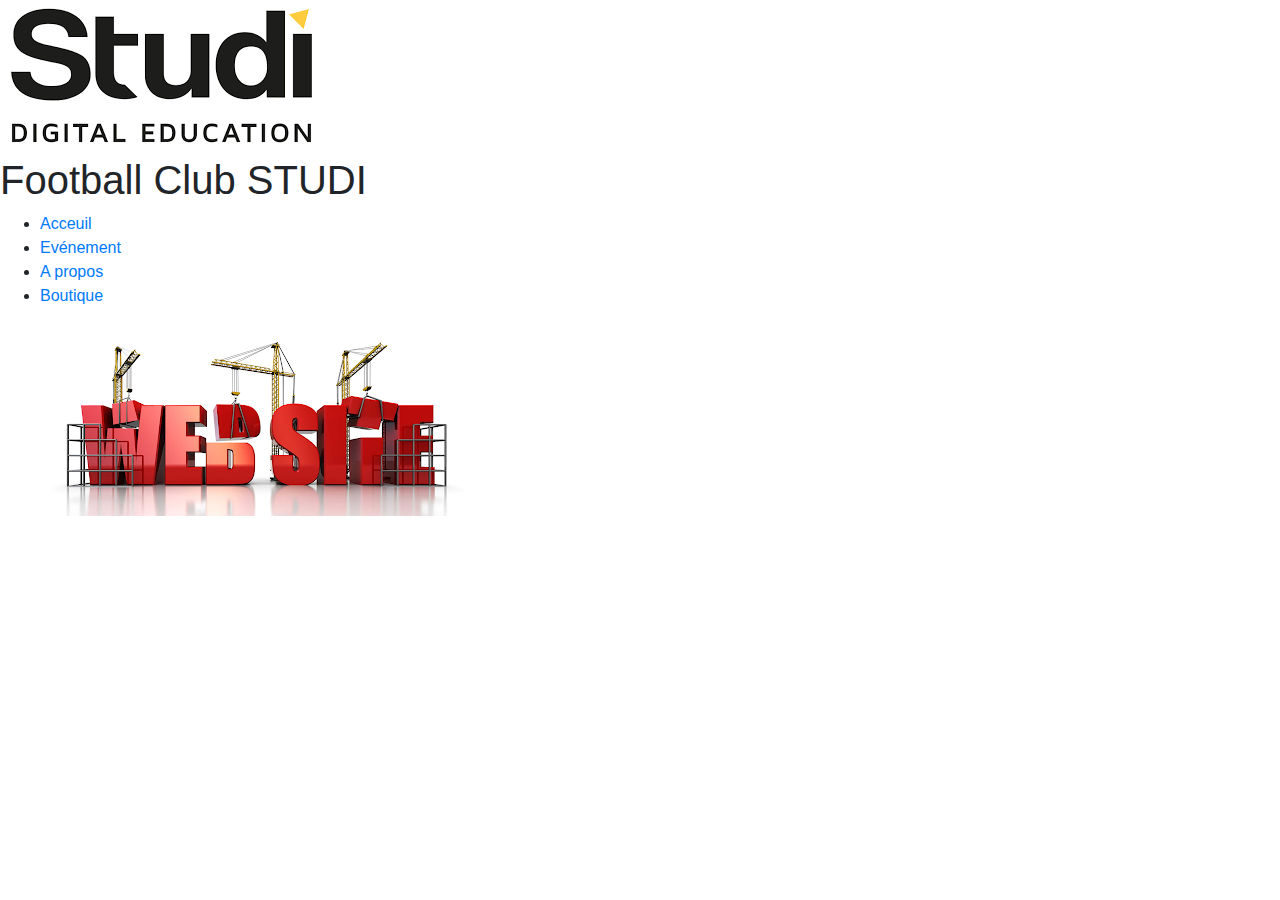
==== A_Propos.html @ eddeb04f "Add content in HTML files - Create virtually pages A Propos and Boutique - Add pictures" ====
<!DOCTYPE html>
<html lang="fr">
    <head>
        <meta charset="utf-8">
        <title> Football Club Studi </title>
        <meta name="description" content="A propos de l'association du Football Club Studi">
        <link href="bootstrap-4.4.1-dist/css/bootstrap.min.css" rel="stylesheet" />
        <link href="style.css" rel="stylesheet" />
    </head>
    <body>
        <header>
            <a href="FC_Studi.html">
                <img src="logo_studi.png" alt="logo">
            </a>
            <h1> Football Club STUDI </h1>
                <nav>
                    <ul>
                        <li> <a href="./FC_Studi.html"> Acceuil </a></li>
                        <li> <a href="./Event_FC_Studi.html"> Evénement </a></li>
                        <li> <a href="./A_Propos.html"> A propos </a> </li>
                        <li> <a href="./Boutique_FCStudi.html"> Boutique </a> </li>
                    </ul>
                </nav>
        </header>
            <section>
                <div> 
                    <img src="./site_en_construction.png">
                </div>
            </section>
    </body>
        <footer>

        </footer>
</html>
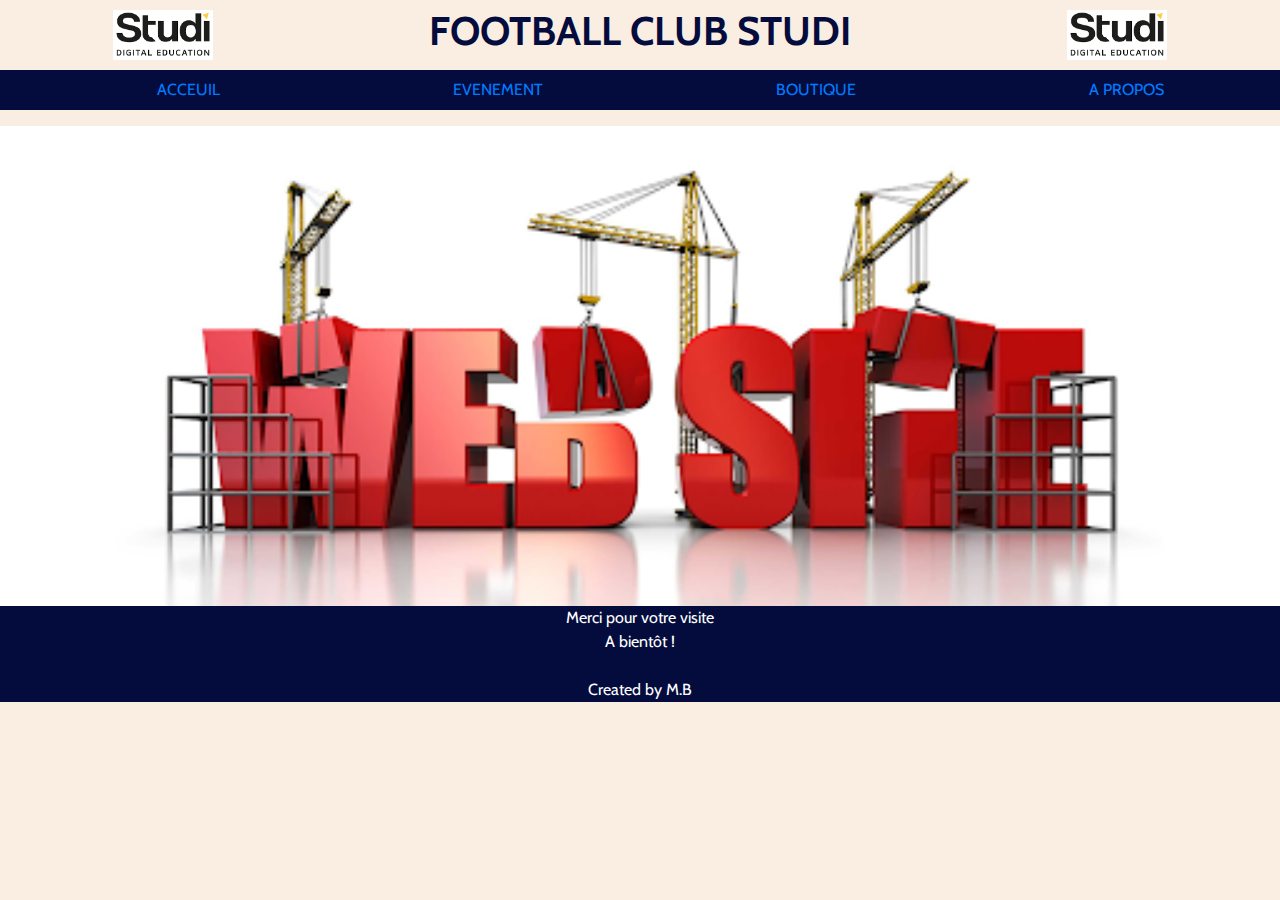
==== commit 68b53e57: "Create and custom second_article_content and event_article from the home page" ====
--- a/A_Propos.html
+++ b/A_Propos.html
@@ -4,33 +4,54 @@
         <meta charset="utf-8">
         <title> Football Club Studi </title>
         <meta name="description" content="A propos de l'association du Football Club Studi">
+        <!--Import Google Font-->
+        <link rel="preconnect" href="https://fonts.gstatic.com">
+        <link href="https://fonts.googleapis.com/css2?family=Cabin:wght@600&display=swap" rel="stylesheet">
+        <!--Import Bootstrap - CSS framework -->
         <link href="bootstrap-4.4.1-dist/css/bootstrap.min.css" rel="stylesheet" />
         <link href="style.css" rel="stylesheet" />
     </head>
     <body>
         <header>
-            <a href="FC_Studi.html">
-                <img src="logo_studi.png" alt="logo">
-            </a>
-            <h1> Football Club STUDI </h1>
-                <nav>
-                    <ul>
-                        <li> <a href="./FC_Studi.html"> Acceuil </a></li>
-                        <li> <a href="./Event_FC_Studi.html"> Evénement </a></li>
-                        <li> <a href="./A_Propos.html"> A propos </a> </li>
-                        <li> <a href="./Boutique_FCStudi.html"> Boutique </a> </li>
-                    </ul>
-                </nav>
+            <div class="site_banner">
+                <div class="banner_logo">
+                    <a href="FC_Studi.html">
+                        <img class="logo" src="logo_studi.png" alt="logo">
+                    </a>
+                </div>
+                <div class="banner_title">
+                    <h1 class="title" > FOOTBALL CLUB STUDI </h1>
+                </div>
+                <div class="banner_logo">
+                    <a href="FC_Studi.html">
+                        <img class="logo" src="logo_studi.png" alt="logo">
+                    </a>
+                </div>
+            </div>
+            <nav>
+                <ul class="list_menu">
+                    <li class="menu acceuil"> <a href="./FC_Studi.html"> ACCEUIL </a></li>
+                    <li class="menu evenement">  <a href="./Event_FC_Studi.html"> EVENEMENT </a></li>
+                    <li class="menu a_propos">  <a href="./A_Propos.html"> A PROPOS </a> </li>
+                    <li class="menu boutique"> <a href="./Boutique_FCStudi.html"> BOUTIQUE </a> </li>
+                </ul>
+            </nav>   
         </header>
             <section>
                 <div> 
-                    <img src="./site_en_construction.png">
+                    <img class="website_construction" src="./site_en_construction.png">
                 </div>
             </section>
+        <footer>
+            <div>
+                <p>Merci pour votre visite </br>
+                   A bientôt ! </br></br>
+
+                   Created by M.B
+                </p>
+            </div>
+        </footer>
     </body>
-        <footer>
-
-        </footer>
 </html>
         
     --- a/style.css
+++ b/style.css
@@ -0,0 +1,205 @@
+body{
+    font-family: 'Cabin', sans-serif;
+    background-color: #faeee2;
+}
+
+.site_banner{
+    display: flex;
+    
+    justify-content: space-around;
+    align-items: center;
+}
+
+.banner_logo{
+    margin: 10px;
+}
+
+.logo{
+    height: 50px;
+    width: 100px;
+}
+
+.title{
+    font-weight: 700;
+    color: #040c3d; ;
+}
+
+.list_menu{
+    display: flex;
+    justify-content: space-around;
+    align-items: center;
+    list-style: none;
+    background-color: #040c3d;
+    height: 40px;
+}
+
+.menu{
+    justify-items: center;
+    justify-content: center;
+}
+
+.accueil{
+    order: 0;
+}
+
+.evenement{
+    order: 1;
+}
+
+.a_propos{
+    order: 3;
+}
+
+.boutique{
+    order: 2;
+}
+
+
+h2{
+    text-align: center;
+}
+
+h3{
+    background: top #cce8f8 ;
+    border-start-start-radius: 20px;
+    border-top-right-radius: 20px;
+    
+}
+
+h4{
+    font-size: 3vh;
+    text-decoration: underline;
+}
+
+.main_content{
+    display: flex;
+}
+
+.section_content{
+    flex: 3;
+    display: flex;
+    flex-direction: column;
+}
+
+.first_section_content{
+    display: flex;
+    flex-direction: column;
+    align-items: center;
+}
+
+.box{
+    display: flex;
+    width: 800px;
+    height: 110px;
+    border-top-left-radius: 10px;
+    border-top-right-radius: 10px;
+    margin-top: -5px;
+    justify-content: center;
+    text-align: center;
+    flex-direction: column;
+}
+
+.b1999{
+    background-color: #dceef8;
+   
+}
+.b2002{
+    background-color: #b2ddf5 ;
+}
+
+.b2008{
+    background-color: #9dd5f4 ;
+}
+
+.b2016{
+    background-color: #80caf3 ;
+}
+
+.b2019{
+    background-color: #65c0f3 ; 
+}
+
+.soccer_field{
+    margin: 25px;
+}
+
+.second_article_content{
+    margin-top: 20px;
+    border-style: solid;
+    margin: 10px;
+    padding: 5px ;
+}
+.content_president_words{
+    display: flex;
+    align-items:baseline;
+}
+
+.president_picture{
+    padding: 5px; 
+}
+
+.event_article{
+    display: flex;
+    margin: 10px;
+    flex-direction: column;
+    text-align: center;
+}
+
+.aside_content{
+    flex: 1;
+    display: flex;
+    flex-direction: column;
+    justify-content: space-between;
+}
+
+
+
+.shop_content , .match_content , .access_plan , .contact_content {
+    text-align: center;
+    border-radius: 20px;
+    border-color: #040c3d;
+    background-color: white;
+    border-bottom-left-radius: round;
+    border-style: solid;
+    margin: 10px;
+    box-shadow: -36px 36px 9px -19px rgba(8,8,8,0.85);
+}
+
+.logo_Canal{
+    width : 80px;
+    height : 20px;
+    margin-top: -30px;
+}
+
+.logo_match{
+    display: flex;
+    justify-content: space-around;
+    align-content: center;
+    align-items: center;
+
+}
+
+.logo_Studi {
+    margin-right: -30px; 
+    width : 80px ;
+    height: 50px ; 
+    margin-bottom: 5px;  
+}
+
+.logo_Galileo{
+    margin-left: -30px;
+    width : 80px ;
+    height: 50px ;
+    margin-bottom: 5px;
+} 
+.website_construction{
+    width: 100%;
+    height: 100%;
+}
+
+footer{
+    background-color: #040c3d ;
+    color: white ;
+    text-align: center;
+}
+
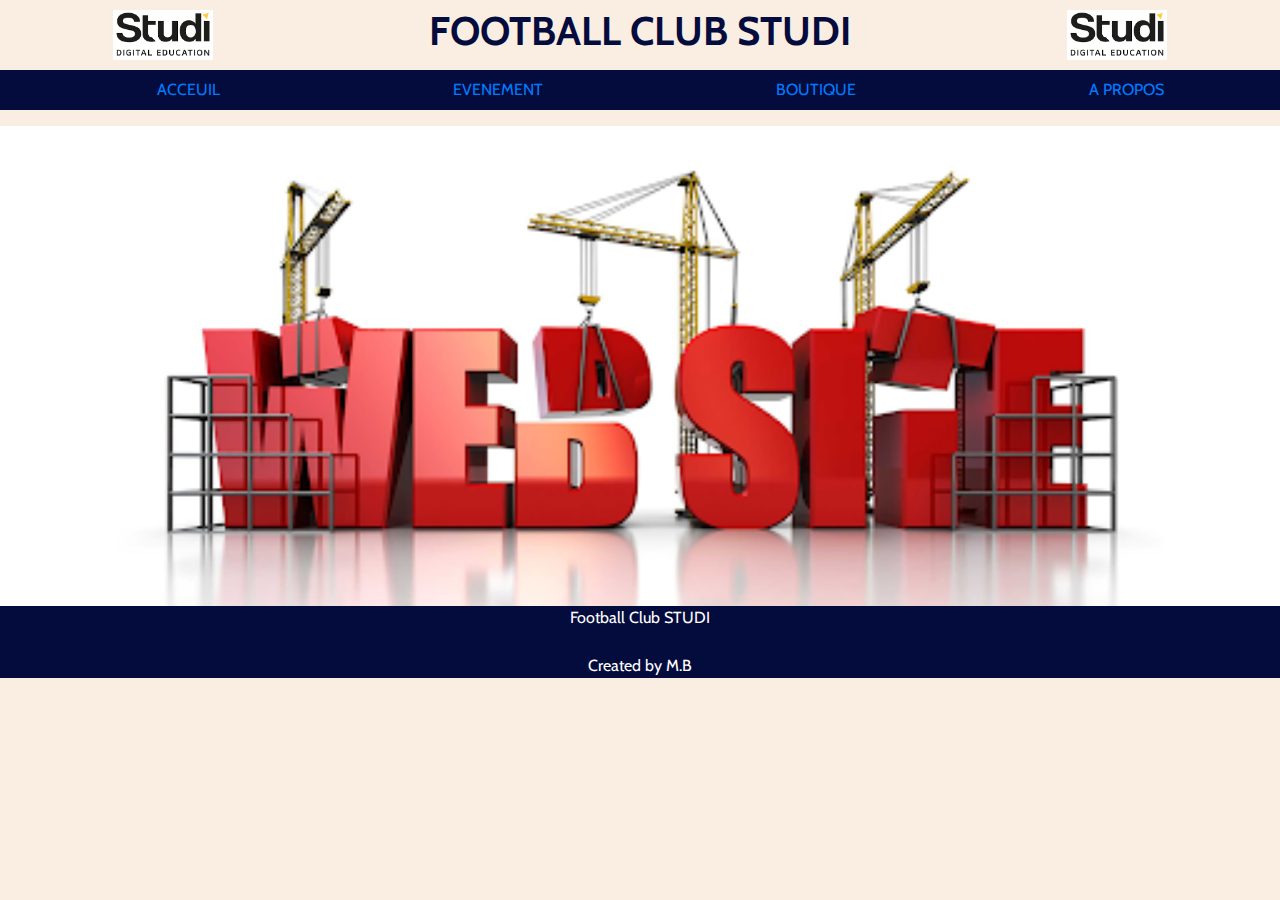
==== commit e28b14b7: "Create forms contact in event page" ====
--- a/A_Propos.html
+++ b/A_Propos.html
@@ -44,10 +44,9 @@
             </section>
         <footer>
             <div>
-                <p>Merci pour votre visite </br>
-                   A bientôt ! </br></br>
+                <p>Football Club STUDI</br></br>
 
-                   Created by M.B
+                    Created by M.B
                 </p>
             </div>
         </footer>
--- a/style.css
+++ b/style.css
@@ -1,3 +1,4 @@
+/* Stylesheet for all the web site */
 body{
     font-family: 'Cabin', sans-serif;
     background-color: #faeee2;
@@ -5,7 +6,6 @@
 
 .site_banner{
     display: flex;
-    
     justify-content: space-around;
     align-items: center;
 }
@@ -63,19 +63,19 @@
     background: top #cce8f8 ;
     border-start-start-radius: 20px;
     border-top-right-radius: 20px;
-    
 }
 
 h4{
     font-size: 3vh;
     text-decoration: underline;
 }
+/* Stylesheet for the home page */
 
 .main_content{
     display: flex;
 }
 
-.section_content{
+.home_section_content{
     flex: 3;
     display: flex;
     flex-direction: column;
@@ -136,9 +136,10 @@
 
 .president_picture{
     padding: 5px; 
-}
-
-.event_article{
+    
+}
+
+.event__home_article{
     display: flex;
     margin: 10px;
     flex-direction: column;
@@ -152,9 +153,8 @@
     justify-content: space-between;
 }
 
-
-
 .shop_content , .match_content , .access_plan , .contact_content {
+    align-items: center;
     text-align: center;
     border-radius: 20px;
     border-color: #040c3d;
@@ -163,6 +163,13 @@
     border-style: solid;
     margin: 10px;
     box-shadow: -36px 36px 9px -19px rgba(8,8,8,0.85);
+    
+}
+
+.buy_jersey{
+    display: flex;
+    flex-direction: column;
+    align-items: center;
 }
 
 .logo_Canal{
@@ -176,7 +183,6 @@
     justify-content: space-around;
     align-content: center;
     align-items: center;
-
 }
 
 .logo_Studi {
@@ -192,14 +198,36 @@
     height: 50px ;
     margin-bottom: 5px;
 } 
+
+footer{
+    background-color: #040c3d ;
+    color: white ;
+    text-align: center;
+}
+
+/* Stylesheet for the event page */
+
+.event_section_content{
+    flex: 3;
+    display: flex;
+    flex-direction: column;
+}
+
+.event_article_content{
+
+
+
+}
+
+.forms_article_content{
+    border-style: solid;
+
+}
+
+
+/* Stylesheet for the others pages */
+
 .website_construction{
     width: 100%;
     height: 100%;
 }
-
-footer{
-    background-color: #040c3d ;
-    color: white ;
-    text-align: center;
-}
-
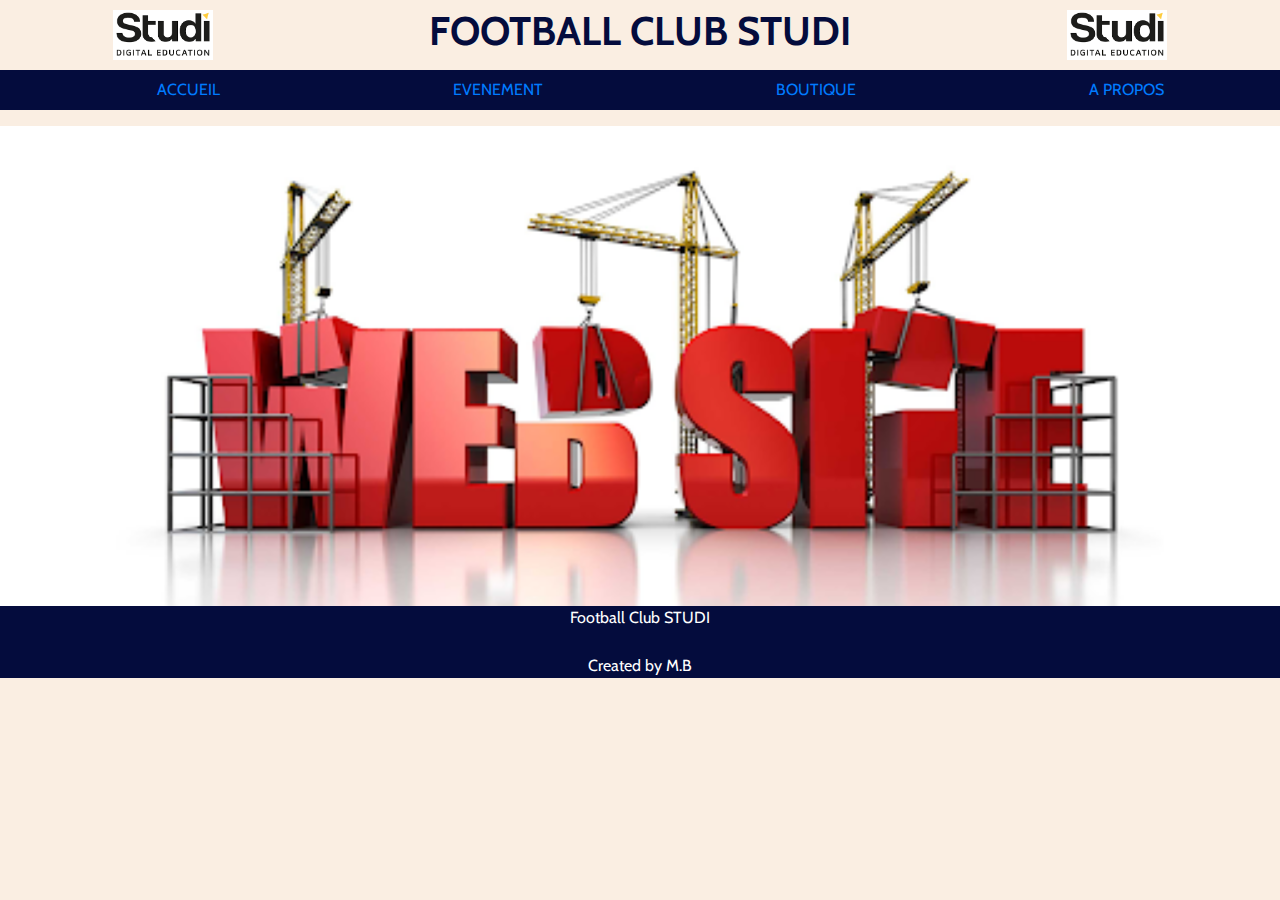
==== commit d397bda2: "Finish to edit the responsive design and add comments for explain and classify the code"" ====
--- a/A_Propos.html
+++ b/A_Propos.html
@@ -7,8 +7,9 @@
         <!--Import Google Font-->
         <link rel="preconnect" href="https://fonts.gstatic.com">
         <link href="https://fonts.googleapis.com/css2?family=Cabin:wght@600&display=swap" rel="stylesheet">
-        <!--Import Bootstrap - CSS framework -->
+        <!--Import Bootstrap - Principally  for the event page Event_FC_Studi-->
         <link href="bootstrap-4.4.1-dist/css/bootstrap.min.css" rel="stylesheet" />
+        <!-- Principally for the home page FC_Studi -->
         <link href="style.css" rel="stylesheet" />
     </head>
     <body>
@@ -30,7 +31,7 @@
             </div>
             <nav>
                 <ul class="list_menu">
-                    <li class="menu acceuil"> <a href="./FC_Studi.html"> ACCEUIL </a></li>
+                    <li class="menu accueil"> <a href="./FC_Studi.html"> ACCUEIL </a></li>
                     <li class="menu evenement">  <a href="./Event_FC_Studi.html"> EVENEMENT </a></li>
                     <li class="menu a_propos">  <a href="./A_Propos.html"> A PROPOS </a> </li>
                     <li class="menu boutique"> <a href="./Boutique_FCStudi.html"> BOUTIQUE </a> </li>
--- a/style.css
+++ b/style.css
@@ -21,7 +21,8 @@
 
 .title{
     font-weight: 700;
-    color: #040c3d; ;
+    color: #040c3d;
+    text-align: center;
 }
 
 .list_menu{
@@ -34,8 +35,7 @@
 }
 
 .menu{
-    justify-items: center;
-    justify-content: center;
+    justify-content: space-around;
 }
 
 .accueil{
@@ -54,6 +54,22 @@
     order: 2;
 }
 
+.main_content{
+    display: flex;
+}
+
+.section_content{
+    flex: 3;
+    display: flex;
+    flex-direction: column;
+    align-items: center;
+}
+
+footer{
+    background-color: #040c3d ;
+    color: white ;
+    text-align: center;
+}
 
 h2{
     text-align: center;
@@ -69,22 +85,74 @@
     font-size: 3vh;
     text-decoration: underline;
 }
+/* Stylesheet for aside bar */
+
+.aside_content{
+    flex: 1;
+    display: flex;
+    flex-direction: column;
+    justify-content: space-between;
+}
+
+.shop_content , .match_content , .access_plan , .contact_content {
+    align-items: center;
+    text-align: center;
+    border-radius: 20px;
+    border-color: #040c3d;
+    background-color: #ffe3c8;
+    border-bottom-left-radius: round;
+    border-style: solid;
+    margin: 10px;
+    box-shadow: -36px 36px 9px -19px rgba(8,8,8,0.85);
+    width: 292px;
+}
+
+.buy_jersey{
+    display: flex;
+    flex-direction: column;
+    align-items: center;
+}
+
+.logo_Canal{
+    width : 80px;
+    height : 20px;
+    margin-top: -30px;
+}
+
+.logo_match{
+    display: flex;
+    justify-content: space-around;
+    align-content: center;
+    align-items: center;
+}
+
+.logo_Studi {
+    margin-right: -30px; 
+    width : 80px ;
+    height: 50px ; 
+    margin-bottom: 5px;  
+}
+
+.logo_Galileo{
+    margin-left: -30px;
+    width : 80px ;
+    height: 50px ;
+    margin-bottom: 5px;
+} 
+
 /* Stylesheet for the home page */
 
-.main_content{
-    display: flex;
-}
-
-.home_section_content{
-    flex: 3;
-    display: flex;
-    flex-direction: column;
-}
-
 .first_section_content{
     display: flex;
     flex-direction: column;
     align-items: center;
+}
+
+.story_article_content{
+    margin-top: 20px;
+    background-color: white;
+    border-top-left-radius: 10px;
+    border-top-right-radius: 10px;
 }
 
 .box{
@@ -118,112 +186,56 @@
 .b2019{
     background-color: #65c0f3 ; 
 }
+.event_home_section{
+    display: flex;
+    margin-top: 20px;
+    width: 800px;
+    flex-direction: column;
+    background-color: white;
+}
+    
+.content_event_home_article{
+    text-align: center;
+}
+
+.text_event_home_article{
+    padding: 5%;
+}
 
 .soccer_field{
-    margin: 25px;
-}
-
-.second_article_content{
+    margin-bottom: 50px;
+    width : 700px ;
+    height: 400px ;
+}
+
+.last_section_content{
+    width: 800px;
     margin-top: 20px;
-    border-style: solid;
-    margin: 10px;
+    margin-bottom: 20px;
     padding: 5px ;
-}
-.content_president_words{
+    background-color: #c4e4f7;
+}
+.president_article_content{
     display: flex;
     align-items:baseline;
+    text-align: justify;
 }
 
 .president_picture{
-    padding: 5px; 
-    
-}
-
-.event__home_article{
-    display: flex;
-    margin: 10px;
-    flex-direction: column;
-    text-align: center;
-}
-
-.aside_content{
-    flex: 1;
-    display: flex;
-    flex-direction: column;
-    justify-content: space-between;
-}
-
-.shop_content , .match_content , .access_plan , .contact_content {
-    align-items: center;
-    text-align: center;
-    border-radius: 20px;
-    border-color: #040c3d;
+    padding: 5px;  
+}
+
+/* Stylesheet for the event pages */
+
+.event_article{
+    display: flex;
+    flex-direction: column;
+    align-items: center;
+    text-align: center;
     background-color: white;
-    border-bottom-left-radius: round;
-    border-style: solid;
-    margin: 10px;
-    box-shadow: -36px 36px 9px -19px rgba(8,8,8,0.85);
-    
-}
-
-.buy_jersey{
-    display: flex;
-    flex-direction: column;
-    align-items: center;
-}
-
-.logo_Canal{
-    width : 80px;
-    height : 20px;
-    margin-top: -30px;
-}
-
-.logo_match{
-    display: flex;
-    justify-content: space-around;
-    align-content: center;
-    align-items: center;
-}
-
-.logo_Studi {
-    margin-right: -30px; 
-    width : 80px ;
-    height: 50px ; 
-    margin-bottom: 5px;  
-}
-
-.logo_Galileo{
-    margin-left: -30px;
-    width : 80px ;
-    height: 50px ;
-    margin-bottom: 5px;
-} 
-
-footer{
-    background-color: #040c3d ;
-    color: white ;
-    text-align: center;
-}
-
-/* Stylesheet for the event page */
-
-.event_section_content{
-    flex: 3;
-    display: flex;
-    flex-direction: column;
-}
-
-.event_article_content{
-
-
-
-}
-
-.forms_article_content{
-    border-style: solid;
-
-}
-
+    text-decoration: black;
+    margin-top: 20px;
+}
 
 /* Stylesheet for the others pages */
 
@@ -231,3 +243,126 @@
     width: 100%;
     height: 100%;
 }
+
+/* Operate responsive design */
+
+@media screen and (max-width: 575px){
+    /* Stylesheet for all the web site */
+
+    body {
+        font-size: 0.7em;
+    }
+
+    h2{
+        font-size: 2em;
+    }
+    
+    h3{
+        font-size: 2em;
+    }
+    
+    h4{
+        font-size: 1em;
+    }
+
+    .main_content{
+        flex-direction: column;
+        width: 100vw;
+    }
+
+    .banner_logo{
+        margin: 5px;
+    }
+    
+    .logo{
+        height: 8vw;
+        width: 15vw;
+    }
+    
+    .title{
+        font-size: 3em;   
+    }
+    
+    .list_menu{
+        height: 40px;
+        font-size: 1.3em;
+        margin-left: -20px;
+    }
+
+    .section_content{
+        width: 100vw;
+    }
+  
+    /* Stylesheet for aside bar */
+
+    .shop_content , .match_content , .access_plan , .contact_content {
+        align-items: flex-start;
+        border-radius: none;
+        border-bottom-left-radius: none;
+        border-style: none;
+        box-shadow: none;
+        width: 100vw;
+    }
+  
+    /* Stylesheet for the home page */
+
+    .event_home_section{
+        width: 100vw;
+    }
+ 
+    .box{
+        width: 100vw;
+        height: 20vw;
+    }
+
+    .soccer_field{
+        width: 90vw ;
+        height: 50vw;
+    }
+
+    /* Stylesheet for the event pages */
+
+    .event_article{
+        width: 100vw;
+        height: 425px ;
+    }
+
+    .event_video{
+        width: 90%;
+        height: 60%;
+    }
+
+    .last_section_content{
+        width: 100vw;
+        flex-direction: column;
+    }
+    
+    .president_article_content{
+        flex-direction: column;
+        align-items: center;
+    }
+  
+    .mediaq_president_picture{
+        width: 75vw;
+        height: 40vw;
+    }
+
+}
+
+@media screen and (max-width: 992px){
+    
+    .main_content{
+        flex-direction: column;
+        width: 100vw;
+    }
+
+    .shop_content , .match_content , .access_plan , .contact_content {
+        align-items: flex-start;
+        border-radius: none;
+        border-bottom-left-radius: none;
+        border-style: none;
+        box-shadow: none;
+        width: 100vw;
+
+}
+
